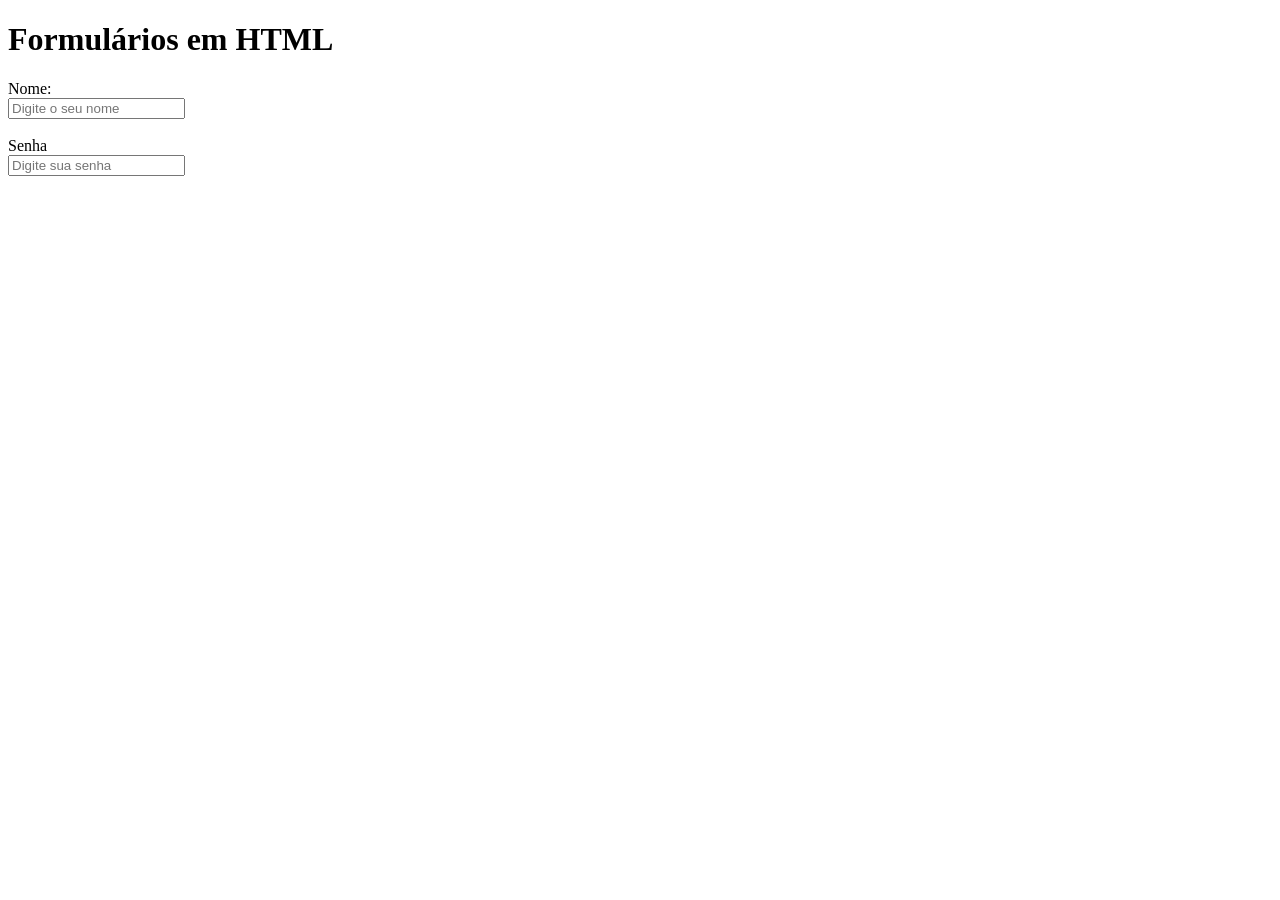
==== exaulas/form.html @ 26173576 "Criando Formulario" ====
<!DOCTYPE html>
<html lang="pt-BR">
<head>
    <meta charset="UTF-8">
    <meta name="viewport" content="width=device-width, initial-scale=1.0">
    <title>Formulário</title>
</head>
<body>

    <h1>Formulários em HTML</h1>

    <form method="post">

        <label for="nome">Nome:</label> <br>
        <input type="text" 
        name="nome" id="nome" 
        placeholder="Digite o seu nome" 
        required> <br> <br>

        <label for="senha">Senha</label> <br>
        <input type="password" 
        name="senha" id="senha" 
        placeholder="Digite sua senha" 
        required>  <br> <br>

    </form>
    
</body>
</html>
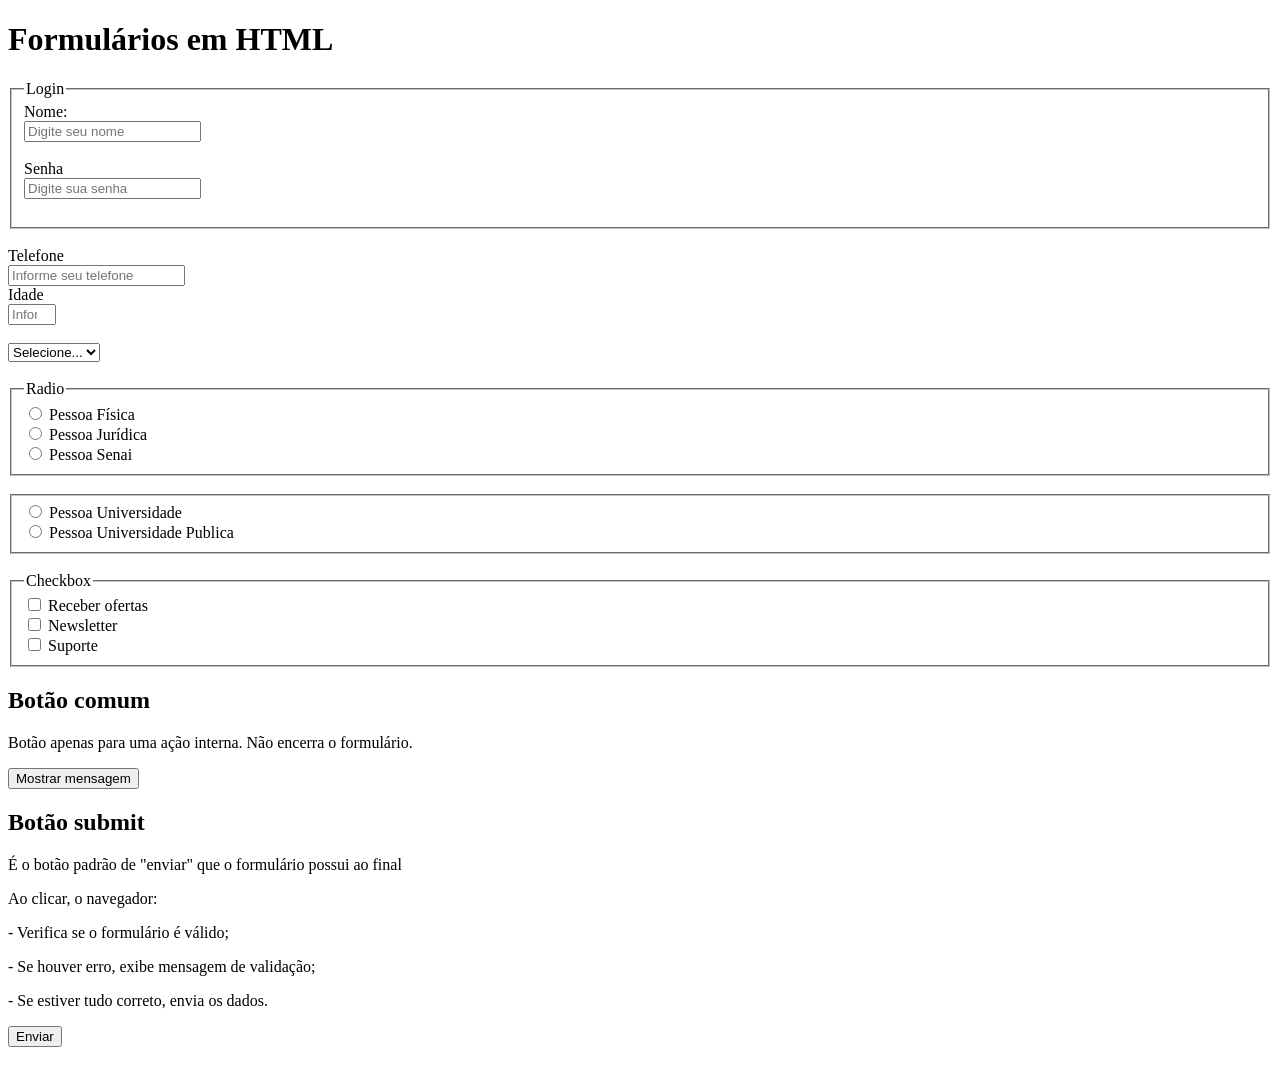
==== commit 58450909: "Mais form" ====
--- a/exaulas/form.html
+++ b/exaulas/form.html
@@ -1,29 +1,140 @@
-<!DOCTYPE html>
+<!doctype html>
 <html lang="pt-BR">
-<head>
-    <meta charset="UTF-8">
-    <meta name="viewport" content="width=device-width, initial-scale=1.0">
+  <head>
+    <meta charset="UTF-8" />
+    <meta name="viewport" content="width=device-width, initial-scale=1.0" />
     <title>Formulário</title>
-</head>
-<body>
-
+  </head>
+  <body>
     <h1>Formulários em HTML</h1>
 
-    <form method="post">
+    <!--<form method="get">-->
+    <form method="post" action="servidor.php"> 
+      <fieldset>
+        <legend>Login</legend>
 
-        <label for="nome">Nome:</label> <br>
-        <input type="text" 
-        name="nome" id="nome" 
-        placeholder="Digite o seu nome" 
-        required> <br> <br>
+        <label for="nome">Nome:</label> <br />
+        <input
+          type="text"
+          name="nome"
+          id="nome"
+          placeholder="Digite seu nome"
+          required
+          minlength="5"
+          maxlength="15"
+        />
+        <br />
+        <br />
 
-        <label for="senha">Senha</label> <br>
-        <input type="password" 
-        name="senha" id="senha" 
-        placeholder="Digite sua senha" 
-        required>  <br> <br>
+        <label for="senha">Senha</label> <br />
+        <input
+          type="password"
+          name="senha"
+          id="senha"
+          placeholder="Digite sua senha"
+          required
+        />
+        <br />
+        <br />
+      </fieldset>
+
+      <br />
+      <label for="tel">Telefone</label> <br />
+      <input
+        type="tel"
+        name="tel"
+        id="tel"
+        placeholder="Informe seu telefone"
+      />
+
+      <br />
+      <label for="idade">Idade</label> <br />
+      <input
+        type="number"
+        name="idade"
+        id="idade"
+        placeholder="Informe sua idade"
+        min="12"
+        max="21"
+        required
+      />
+      
+      <br />
+      <br />
+
+      <select name="category" id="input-category">
+        <option value="">Selecione...</option>
+        <option value="eletronicos">Eletrônicos</option>
+        <option value="moda">Moda</option>
+        <option value="ti">Tecnologia</option>
+        <!--<option value="ti" selected> deixa pré-selecionado-->
+      </select>
+
+      <br />
+      <br />
+      <fieldset>
+        <legend>Radio</legend>
+        <input type="radio" name="client-type" id="radio-pf" value="pf" />
+        <label for="radio-pf">Pessoa Física</label>
+        <br />
+        <input type="radio" name="client-type" id="radio-pj" value="pj" />
+        <label for="radio-pj">Pessoa Jurídica</label>
+        <br />
+        <input type="radio" name="client-type" id="radio-ps" value="ps" />
+        <label for="radio-ps">Pessoa Senai</label>
+      </fieldset>
+
+      <br />
+      <fieldset>
+        <input type="radio" name="client-type-u" id="radio-pu" value="pu" />
+        <label for="radio-pu">Pessoa Universidade</label>
+        <br />
+        <input type="radio" name="client-type-u" id="radio-pup" value="pup" />
+        <label for="radio-pup">Pessoa Universidade Publica</label>
+      </fieldset>
+      <br />
+
+      <fieldset>
+        <legend>Checkbox</legend>
+        <input
+          type="checkbox"
+          name="preferences"
+          id="check-offers"
+          value="offers"
+        />
+        <!-- ...value="offers" checked/> deixa pré-selecionado-->
+        <label for="check-offers">Receber ofertas</label>
+        <br />
+        <input
+          type="checkbox"
+          name="preferences"
+          id="check-news"
+          value="news"
+        />
+        <label for="check-news">Newsletter</label>
+        <br />
+        <input type="checkbox" name="preferences" id="check-sup" value="sup" />
+        <label for="check-sup">Suporte</label>
+      </fieldset>
+
+      <h2>Botão comum</h2>
+      <p>Botão apenas para uma ação interna. Não encerra o formulário.</p>
+
+       <!--<input type="button" value="Mostrar mensagem"/> Botão que faz algo dentro do formulário-->
+
+       <input type="button" value="Mostrar mensagem"
+       onclick="alert('Olá')"/>
+
+        <h2>Botão submit</h2>
+        <p>É o botão padrão de "enviar" que o formulário possui ao final</p>
+        <p>Ao clicar, o navegador:</p>
+        <p>- Verifica se o formulário é válido;</p>
+        <p>- Se houver erro, exibe mensagem de validação;</p>
+        <p>- Se estiver tudo correto, envia os dados.</p>
+
+        <input type="submit" value="Enviar">
 
     </form>
-    
-</body>
-</html>+    <br> <br>
+  </body>
+</html>
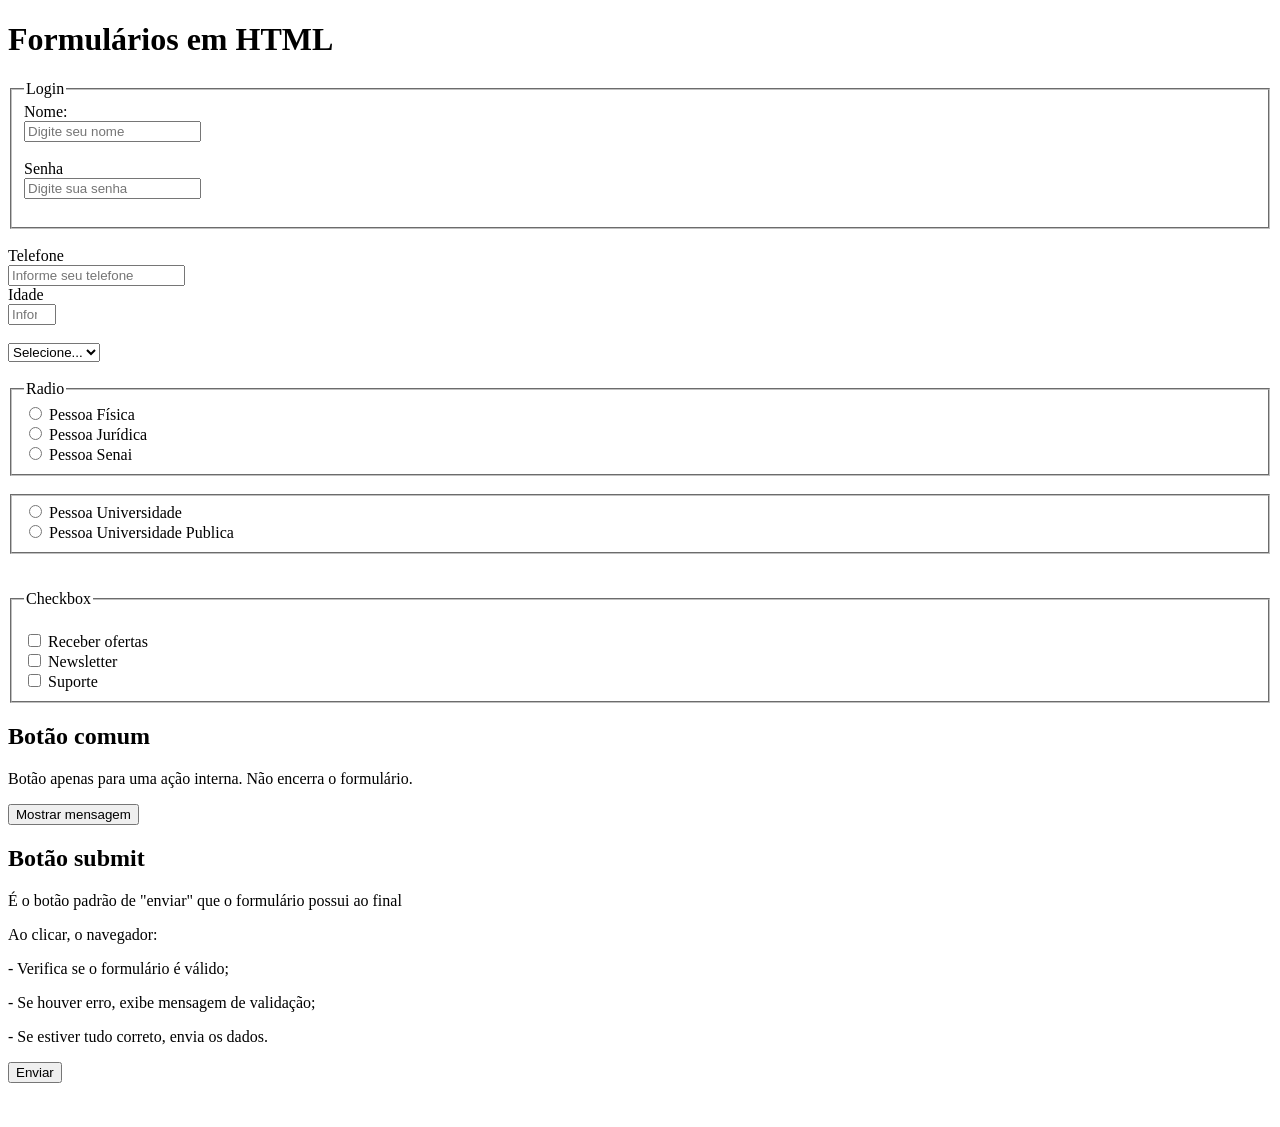
==== commit afaea358: "formulario index" ====
--- a/exaulas/form.html
+++ b/exaulas/form.html
@@ -9,7 +9,7 @@
     <h1>Formulários em HTML</h1>
 
     <!--<form method="get">-->
-    <form method="post" action="servidor.php"> 
+    <form method="post" action="servidor.php">
       <fieldset>
         <legend>Login</legend>
 
@@ -58,7 +58,7 @@
         max="21"
         required
       />
-      
+
       <br />
       <br />
 
@@ -93,8 +93,10 @@
         <label for="radio-pup">Pessoa Universidade Publica</label>
       </fieldset>
       <br />
+      <br />
 
       <fieldset>
+        <br>
         <legend>Checkbox</legend>
         <input
           type="checkbox"
@@ -120,21 +122,20 @@
       <h2>Botão comum</h2>
       <p>Botão apenas para uma ação interna. Não encerra o formulário.</p>
 
-       <!--<input type="button" value="Mostrar mensagem"/> Botão que faz algo dentro do formulário-->
+      <!--<input type="button" value="Mostrar mensagem"/> Botão que faz algo dentro do formulário-->
 
-       <input type="button" value="Mostrar mensagem"
-       onclick="alert('Olá')"/>
+      <input type="button" value="Mostrar mensagem" onclick="alert('Olá')" />
 
-        <h2>Botão submit</h2>
-        <p>É o botão padrão de "enviar" que o formulário possui ao final</p>
-        <p>Ao clicar, o navegador:</p>
-        <p>- Verifica se o formulário é válido;</p>
-        <p>- Se houver erro, exibe mensagem de validação;</p>
-        <p>- Se estiver tudo correto, envia os dados.</p>
+      <h2>Botão submit</h2>
+      <p>É o botão padrão de "enviar" que o formulário possui ao final</p>
+      <p>Ao clicar, o navegador:</p>
+      <p>- Verifica se o formulário é válido;</p>
+      <p>- Se houver erro, exibe mensagem de validação;</p>
+      <p>- Se estiver tudo correto, envia os dados.</p>
 
-        <input type="submit" value="Enviar">
-
+      <input type="submit" value="Enviar" />
     </form>
-    <br> <br>
+    <br />
+    <br />
   </body>
 </html>
